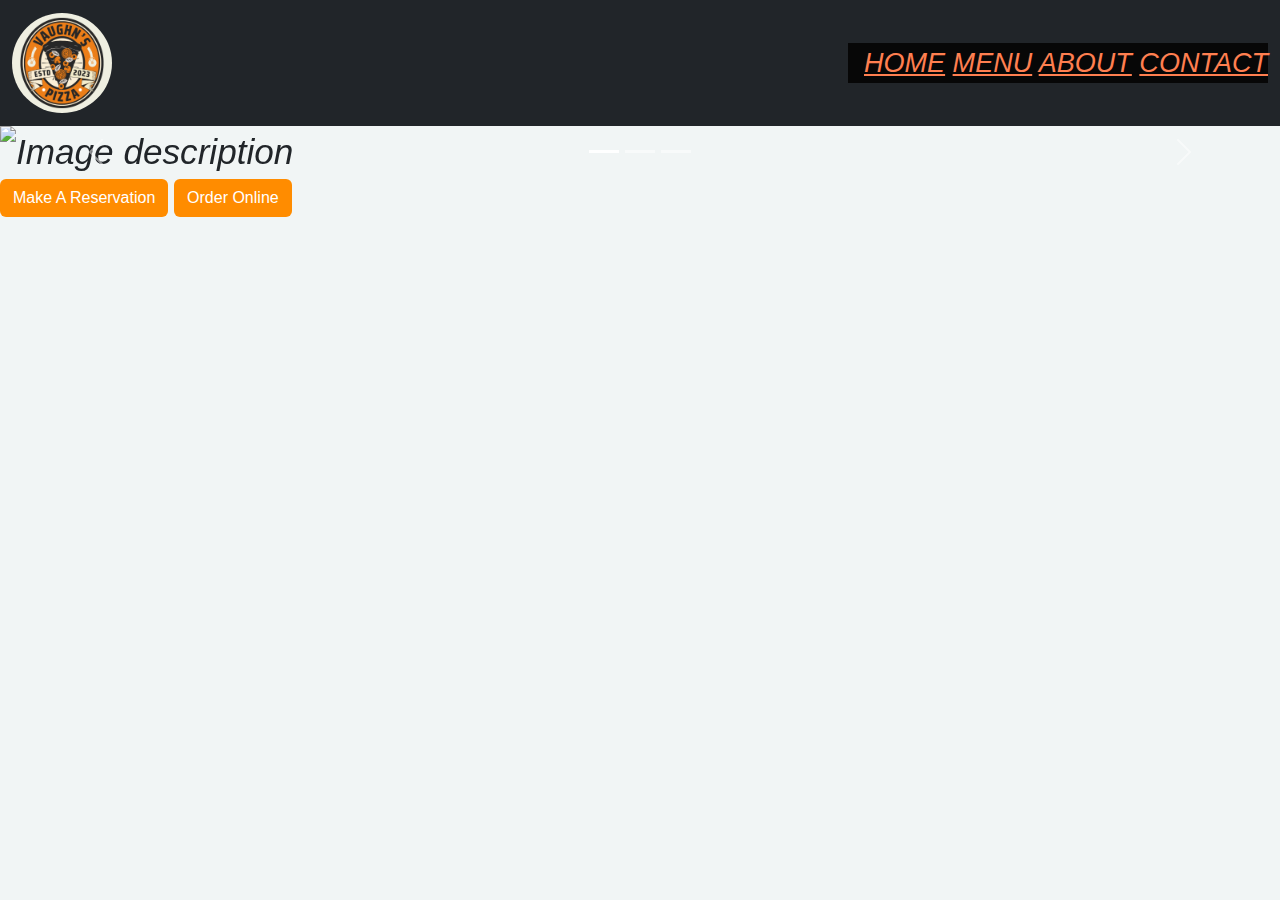
==== index.html @ 2457ef6b "updating project" ====
<!DOCTYPE html>
<html lang="en">
<head>
    <meta charset="UTF-8">
    <meta name="viewport" content="width=device-width, initial-scale=1.0">
    <link href="https://cdn.jsdelivr.net/npm/bootstrap@5.3.3/dist/css/bootstrap.min.css" rel="stylesheet" integrity="sha384-QWTKZyjpPEjISv5WaRU9OFeRpok6YctnYmDr5pNlyT2bRjXh0JMhjY6hW+ALEwIH" crossorigin="anonymous">
    <link rel="stylesheet" href="./style.css">
   
    <title>Pizza</title>
</head>
<body>
    <nav class="navbar navbar-expand-sm bg-dark navbar-dark">
        <div class="container-fluid">
          <a class="navbar-brand" href="#">
            <img src="./Vaughn’s.png" alt="Logo" style="width: 100px;" class="rounded-pill">
            <div class="NAVbar">
                <a href="#home" class="NAVbar">HOME</a>
                <a href="#menu" class="NAVbar">MENU</a>
                <a href="#about" class="NAVbar">ABOUT</a>
                <a href="#contact" class="NAVbar">CONTACT</a>
          </a>
        </div>
    </nav>
        <div id="carouselExampleIndicators" class="carousel slide">
            <div class="carousel-indicators">
              <button type="button" data-bs-target="#carouselExampleIndicators" data-bs-slide-to="0" class="active" aria-current="true" aria-label="Slide 1"></button>
              <button type="button" data-bs-target="#carouselExampleIndicators" data-bs-slide-to="1" aria-label="Slide 2"></button>
              <button type="button" data-bs-target="#carouselExampleIndicators" data-bs-slide-to="2" aria-label="Slide 3"></button>
            </div>
            <div class="carousel-inner">
              <div class="carousel-item active">
                <img src="https://images.pexels.com/photos/7780235/pexels-photo-7780235.jpeg?auto=compress&cs=tinysrgb&w=800" alt="Image description" class="carousel-image d-block">
              </div>
              <div class="carousel-item">
                <img src="https://images.pexels.com/photos/1566837/pexels-photo-1566837.jpeg?auto=compress&cs=tinysrgb&w=1260&h=750&dpr=2" class="carousel-image d-block">
              </div>
              <div class="carousel-item">
                <img src="https://images.pexels.com/photos/825661/pexels-photo-825661.jpeg?auto=compress&cs=tinysrgb&w=800" class="carousel-image d-block">
              </div>
            </div>
            <button class="carousel-control-prev" type="button" data-bs-target="#carouselExampleIndicators" data-bs-slide="prev">
              <span class="carousel-control-prev-icon" aria-hidden="true"></span>
              <span class="visually-hidden">Previous</span>
            </button>
            <button class="carousel-control-next" type="button" data-bs-target="#carouselExampleIndicators" data-bs-slide="next">
              <span class="carousel-control-next-icon" aria-hidden="true"></span>
              <span class="visually-hidden">Next</span>
            </button>
          </div>
        
     <div class="d-grid gap-2 d-md-block">
            <button class="btn my-custom-button" type="button">Make A Reservation</button>
            <button class="btn my-custom-button" type="button">Order Online</button>
    </div>
     




  <script src="https://cdn.jsdelivr.net/npm/bootstrap@5.3.3/dist/js/bootstrap.bundle.min.js" integrity="sha384-YvpcrYf0tY3lHB60NNkmXc5s9fDVZLESaAA55NDzOxhy9GkcIdslK1eN7N6jIeHz" crossorigin="anonymous"></script>  
</body>
</html>
---- style.css ----
div {
    font-style: italic;
    font-size: 130%;
}
img {
    background-size: cover;
}

  h2 {
    text-align: center;
  }
.carousel-image {
    width: 100%;
  height: fit-content;
}
.NAVbar {
    color: coral;
    text-align: justify;
    background-color: #070707;
}
.my-custom-button {
    background-color: #ff8c00; 
    color: #FFFFFF; /* White */
  }
.body {
    background: #0a0a0a;
  }
  
.ratings i {
    color: green;
  }
  
.install span {
    font-size: 12px;
  }
  
.col-md-4 {
    margin-top: 27px;
  }

  @import url('https://fonts.google.com/specimen/Roboto+Slab?query=roboto+slab');


body{
	background: #f1f5f5;
	font-family: Arial, Helvetica , sans-serif;
}
.card{
	border: none;
	border-radius: 0;
	width: 550px;
	box-shadow: 0 0 5px rgba(246, 124, 3, 0.1)
}
.text-muted{
	font-weight: 500!important;

	font-size: 12px;
	color: #6c757dcc!important;
}
h2{
	color: #ec850e;
	padding: 10px 0 20px;
	font-family: Roboto Slab!important;
	font-weight: bold;
}
.form-group{
	margin-top: 20px;
}
.first{
	margin-top: 0!important;
}
.form-control{
	border-radius: 0;
}
.form-group label{
	font-size: 9px;
	font-weight: bold;
}
.form-group span{
	color: rgb(255,0,0);
}
.form-control:focus{
	border: 1.5px solid #adb5bd;
	border-radius: 0;
	box-shadow: none;
	background: #ff000012;
	letter-spacing: 1px;
	color: #187e5f;
}
.form-check-label{
	font-size: 9px;
	font-weight: bold;
}
.btn-block{
	border-radius:0;
	border: none;
	background: rgb(239, 161, 6);
	margin-top: 10px;
	padding-top: 0px;
	background: #edf0f0;
}
.btn-block:hover{
	background: #030303;;
}
.btn-block:focus{
	box-shadow: none;
	background: #060606!important;
}
.btn-primary span{
	font-size: 12px;
}

.val_error{
	color: #dc3545;
	font-size: 10px;
	padding-top: 5px;
	font-weight: bold;
}

h5 {
    text-decoration: underline;
    color: #030303;
}
h3 {
    text-shadow: #edf0f0;
    text-align: center;
    text-decoration: underline;
}
*{
    padding:0;
    margin:0;
}

.wrapper{
    height:100vh;
    display:flex;
    justify-content:center;
    align-items:center;
    background-color:#eee;
}
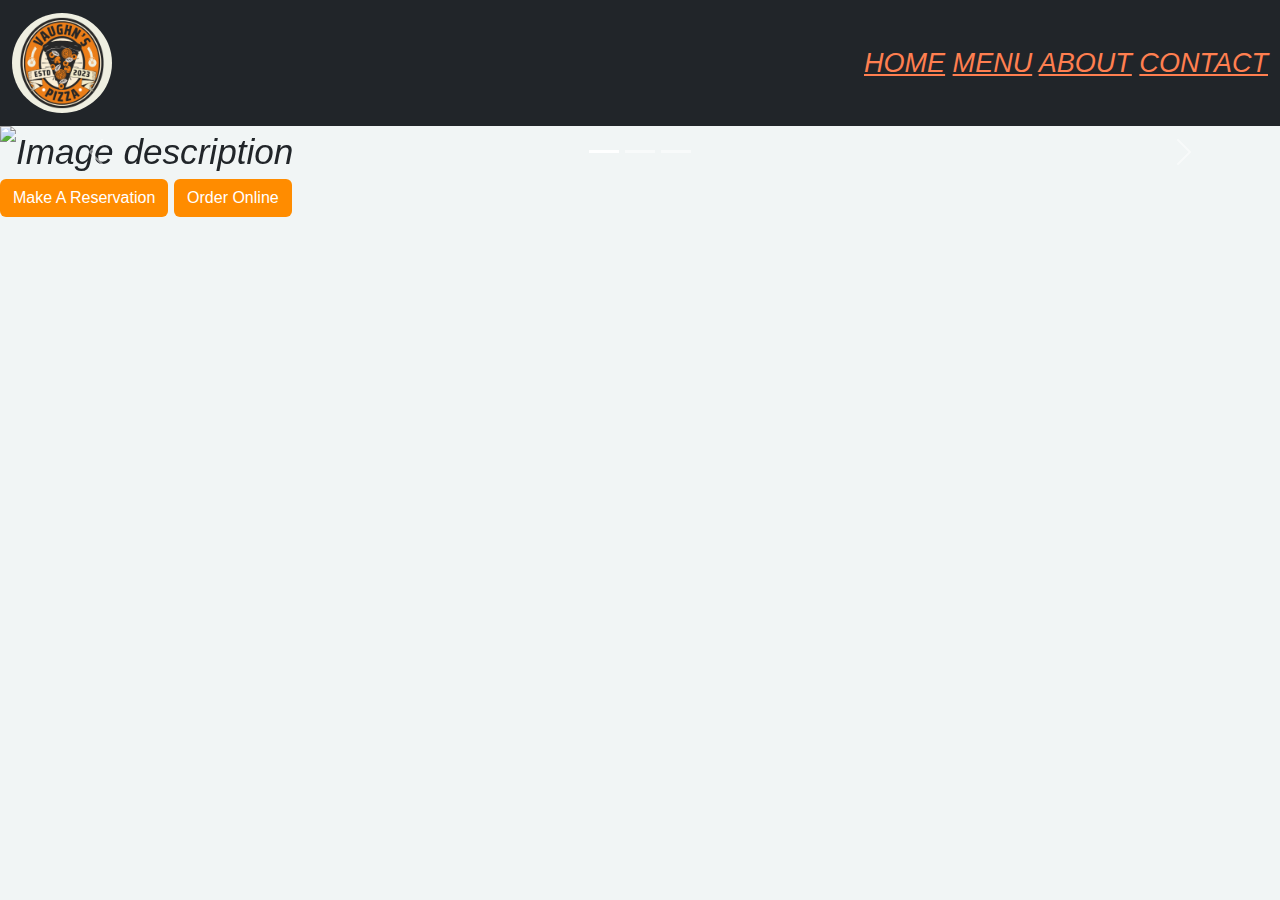
==== commit fd1f1823: "updated nav" ====
--- a/index.html
+++ b/index.html
@@ -14,10 +14,10 @@
           <a class="navbar-brand" href="#">
             <img src="./Vaughn’s.png" alt="Logo" style="width: 100px;" class="rounded-pill">
             <div class="NAVbar">
-                <a href="#home" class="NAVbar">HOME</a>
-                <a href="#menu" class="NAVbar">MENU</a>
-                <a href="#about" class="NAVbar">ABOUT</a>
-                <a href="#contact" class="NAVbar">CONTACT</a>
+                <a href="/index.html" class="NAVbar">HOME</a>
+                <a href="/Menu.html" class="NAVbar">MENU</a>
+                <a href="/index2.html" class="NAVbar">ABOUT</a>
+                <a href="/contact.html" class="NAVbar">CONTACT</a>
           </a>
         </div>
     </nav>
--- a/style.css
+++ b/style.css
@@ -16,7 +16,7 @@
 .NAVbar {
     color: coral;
     text-align: justify;
-    background-color: #070707;
+    /* background-color: #070707; */
 }
 .my-custom-button {
     background-color: #ff8c00; 
@@ -48,7 +48,6 @@
 .card{
 	border: none;
 	border-radius: 0;
-	width: 550px;
 	box-shadow: 0 0 5px rgba(246, 124, 3, 0.1)
 }
 .text-muted{
@@ -57,12 +56,14 @@
 	font-size: 12px;
 	color: #6c757dcc!important;
 }
+
 h2{
 	color: #ec850e;
 	padding: 10px 0 20px;
 	font-family: Roboto Slab!important;
 	font-weight: bold;
 }
+
 .form-group{
 	margin-top: 20px;
 }
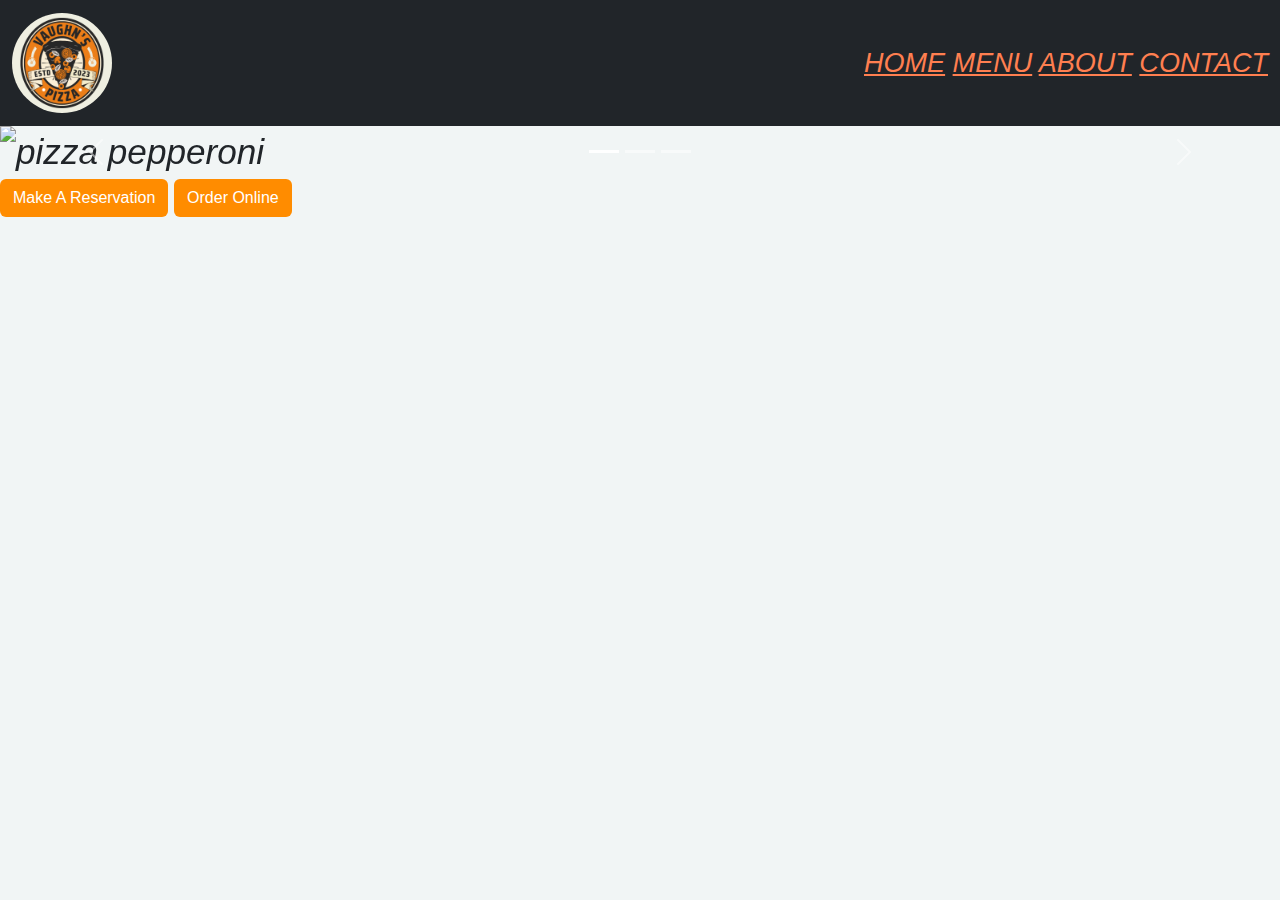
==== commit d6ce1976: "update project" ====
--- a/index.html
+++ b/index.html
@@ -4,7 +4,7 @@
     <meta charset="UTF-8">
     <meta name="viewport" content="width=device-width, initial-scale=1.0">
     <link href="https://cdn.jsdelivr.net/npm/bootstrap@5.3.3/dist/css/bootstrap.min.css" rel="stylesheet" integrity="sha384-QWTKZyjpPEjISv5WaRU9OFeRpok6YctnYmDr5pNlyT2bRjXh0JMhjY6hW+ALEwIH" crossorigin="anonymous">
-    <link rel="stylesheet" href="./style.css">
+    <link rel="stylesheet" href="./style/style.css">
    
     <title>Pizza</title>
 </head>
@@ -12,51 +12,49 @@
     <nav class="navbar navbar-expand-sm bg-dark navbar-dark">
         <div class="container-fluid">
           <a class="navbar-brand" href="#">
-            <img src="./Vaughn’s.png" alt="Logo" style="width: 100px;" class="rounded-pill">
-            <div class="NAVbar">
-                <a href="/index.html" class="NAVbar">HOME</a>
-                <a href="/Menu.html" class="NAVbar">MENU</a>
-                <a href="/index2.html" class="NAVbar">ABOUT</a>
-                <a href="/contact.html" class="NAVbar">CONTACT</a>
+            <img src="./images/Vaughn’s.png" alt="Logo" style="width: 100px;" class="rounded-pill">
           </a>
+          <div class="NAVbar">
+            <a href="/index.html" class="NAVbar">HOME</a>
+            <a href="/Menu.html" class="NAVbar">MENU</a>
+            <a href="/index2.html" class="NAVbar">ABOUT</a>
+            <a href="/contact.html" class="NAVbar">CONTACT</a>
+          </div>
         </div>
     </nav>
-        <div id="carouselExampleIndicators" class="carousel slide">
-            <div class="carousel-indicators">
-              <button type="button" data-bs-target="#carouselExampleIndicators" data-bs-slide-to="0" class="active" aria-current="true" aria-label="Slide 1"></button>
-              <button type="button" data-bs-target="#carouselExampleIndicators" data-bs-slide-to="1" aria-label="Slide 2"></button>
-              <button type="button" data-bs-target="#carouselExampleIndicators" data-bs-slide-to="2" aria-label="Slide 3"></button>
-            </div>
-            <div class="carousel-inner">
-              <div class="carousel-item active">
-                <img src="https://images.pexels.com/photos/7780235/pexels-photo-7780235.jpeg?auto=compress&cs=tinysrgb&w=800" alt="Image description" class="carousel-image d-block">
-              </div>
-              <div class="carousel-item">
-                <img src="https://images.pexels.com/photos/1566837/pexels-photo-1566837.jpeg?auto=compress&cs=tinysrgb&w=1260&h=750&dpr=2" class="carousel-image d-block">
-              </div>
-              <div class="carousel-item">
-                <img src="https://images.pexels.com/photos/825661/pexels-photo-825661.jpeg?auto=compress&cs=tinysrgb&w=800" class="carousel-image d-block">
-              </div>
-            </div>
-            <button class="carousel-control-prev" type="button" data-bs-target="#carouselExampleIndicators" data-bs-slide="prev">
-              <span class="carousel-control-prev-icon" aria-hidden="true"></span>
-              <span class="visually-hidden">Previous</span>
-            </button>
-            <button class="carousel-control-next" type="button" data-bs-target="#carouselExampleIndicators" data-bs-slide="next">
-              <span class="carousel-control-next-icon" aria-hidden="true"></span>
-              <span class="visually-hidden">Next</span>
-            </button>
+    
+    <div id="carouselExampleIndicators" class="carousel slide">
+        <div class="carousel-indicators">
+          <button type="button" data-bs-target="#carouselExampleIndicators" data-bs-slide-to="0" class="active" aria-current="true" aria-label="Slide 1"></button>
+          <button type="button" data-bs-target="#carouselExampleIndicators" data-bs-slide-to="1" aria-label="Slide 2"></button>
+          <button type="button" data-bs-target="#carouselExampleIndicators" data-bs-slide-to="2" aria-label="Slide 3"></button>
+        </div>
+        <div class="carousel-inner">
+          <div class="carousel-item active">
+            <img src="https://images.pexels.com/photos/7780235/pexels-photo-7780235.jpeg?auto=compress&cs=tinysrgb&w=800" alt="pizza pepperoni" class="carousel-image d-block">
           </div>
+          <div class="carousel-item">
+            <img src="https://images.pexels.com/photos/1566837/pexels-photo-1566837.jpeg?auto=compress&cs=tinysrgb&w=1260&h=750&dpr=2" alt="Pizza cheese" class="carousel-image d-block">
+          </div>
+          <div class="carousel-item">
+            <img src="https://images.pexels.com/photos/825661/pexels-photo-825661.jpeg?auto=compress&cs=tinysrgb&w=800" alt="pizza sausage" class="carousel-image d-block">
+          </div>
+        </div>
+        <button class="carousel-control-prev" type="button" data-bs-target="#carouselExampleIndicators" data-bs-slide="prev">
+          <span class="carousel-control-prev-icon" aria-hidden="true"></span>
+          <span class="visually-hidden">Previous</span>
+        </button>
+        <button class="carousel-control-next" type="button" data-bs-target="#carouselExampleIndicators" data-bs-slide="next">
+          <span class="carousel-control-next-icon" aria-hidden="true"></span>
+          <span class="visually-hidden">Next</span>
+        </button>
+    </div>
         
-     <div class="d-grid gap-2 d-md-block">
-            <button class="btn my-custom-button" type="button">Make A Reservation</button>
-            <button class="btn my-custom-button" type="button">Order Online</button>
+    <div class="d-grid gap-2 d-md-block">
+      <button class="btn my-custom-button" type="button">Make A Reservation</button>
+      <button class="btn my-custom-button" type="button">Order Online</button>
     </div>
      
-
-
-
-
   <script src="https://cdn.jsdelivr.net/npm/bootstrap@5.3.3/dist/js/bootstrap.bundle.min.js" integrity="sha384-YvpcrYf0tY3lHB60NNkmXc5s9fDVZLESaAA55NDzOxhy9GkcIdslK1eN7N6jIeHz" crossorigin="anonymous"></script>  
 </body>
 </html>--- a/style/style.css
+++ b/style/style.css
@@ -0,0 +1,150 @@
+div {
+    font-style: italic;
+    font-size: 130%;
+}
+img {
+    background-size: cover;
+}
+
+  h2 {
+    text-align: center;
+  }
+.carousel-image {
+    width: 100%;
+  height: fit-content;
+}
+.NAVbar {
+    color: coral;
+    text-align: justify;
+    /* background-color: #070707; */
+}
+.my-custom-button {
+    background-color: #ff8c00; 
+    color: #FFFFFF; /* White */
+  }
+.body {
+    background: #0a0a0a;
+  }
+  
+.ratings i {
+    color: green;
+  }
+  
+.install span {
+    font-size: 12px;
+  }
+  
+.col-md-4 {
+    margin-top: 27px;
+  }
+
+  @import url('https://fonts.google.com/specimen/Roboto+Slab?query=roboto+slab');
+
+
+body{
+	background: #f1f5f5;
+	font-family: Arial, Helvetica , sans-serif;
+}
+.card{
+	border: none;
+	border-radius: 0;
+	box-shadow: 0 0 5px rgba(246, 124, 3, 0.1)
+}
+.text-muted{
+	font-weight: 500!important;
+
+	font-size: 12px;
+	color: #6c757dcc!important;
+}
+
+h2{
+	color: #ec850e;
+	padding: 10px 0 20px;
+	font-family: Roboto Slab!important;
+	font-weight: bold;
+}
+
+.form-group{
+	margin-top: 20px;
+}
+.first{
+	margin-top: 0!important;
+}
+.form-control{
+	border-radius: 0;
+}
+.form-group label{
+	font-size: 9px;
+	font-weight: bold;
+}
+.form-group span{
+	color: rgb(255,0,0);
+}
+.form-control:focus{
+	border: 1.5px solid #adb5bd;
+	border-radius: 0;
+	box-shadow: none;
+	background: #ff000012;
+	letter-spacing: 1px;
+	color: #187e5f;
+}
+.form-check-label{
+	font-size: 9px;
+	font-weight: bold;
+}
+.btn-block{
+	border-radius:0;
+	border: none;
+	background: rgb(239, 161, 6);
+	margin-top: 10px;
+	padding-top: 0px;
+	background: #edf0f0;
+}
+.btn-block:hover{
+	background: #030303;;
+}
+.btn-block:focus{
+	box-shadow: none;
+	background: #060606!important;
+}
+.btn-primary span{
+	font-size: 12px;
+}
+
+.val_error{
+	color: #dc3545;
+	font-size: 10px;
+	padding-top: 5px;
+	font-weight: bold;
+}
+
+h5 {
+    text-decoration: underline;
+    color: #030303;
+}
+h3 {
+    text-shadow: #edf0f0;
+    text-align: center;
+    text-decoration: underline;
+}
+*{
+    padding:0;
+    margin:0;
+}
+
+.wrapper{
+    height:100vh;
+    display:flex;
+    justify-content:center;
+    align-items:center;
+    background-color:#eee;
+}
+
+.rounded {
+    width: 500px;
+}
+.list-group-item {
+	text-align: center;
+	color: black;
+	background-color: #ec850e;
+}
